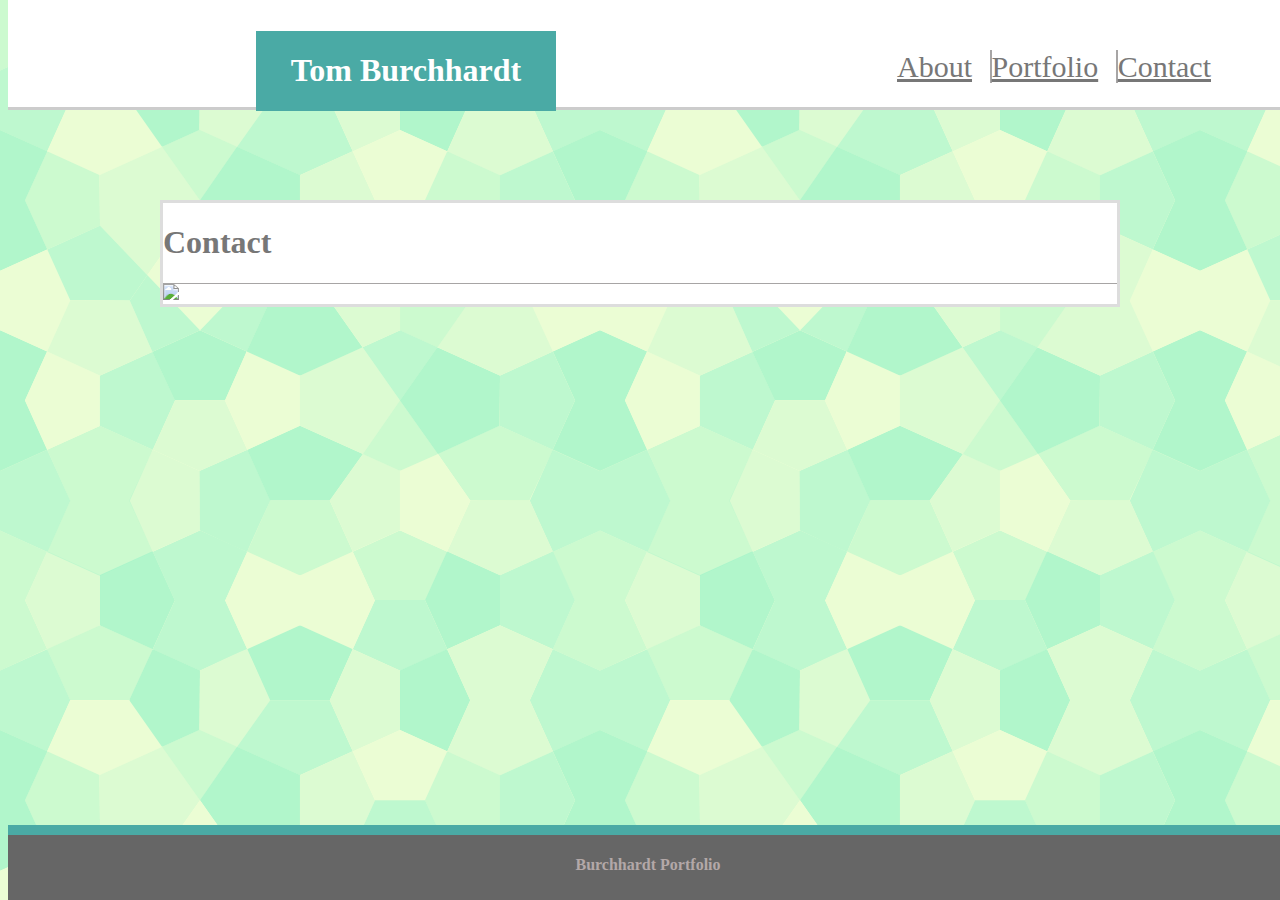
==== contact.html @ 774b5d78 "First Commit" ====
<!DOCTYPE html>
<html>
    <head>
        <title>Tom Burchhardt Portfolio</title>
        <link rel="stylesheet" type="text/css" href="assets/css/style.css">
    </head>
    <body class="clearfix">
        <div class= "header-full">
            <header class="header-1">
                <h1>Tom Burchhardt</h1>
            </header>    
            <section class="links">
                    <a id="index" href="index.html">About</a>
                    <a id="portfolio" href="portfolio.html">Portfolio</a>
                    <a id="contact" href="contact.html">Contact</a>
            </section>      
        </div>
            
            <section class="section-1">
                    
                <div>
                    <h1>Contact</h1>

                </div>

                <div>
                    <section class="section-2">
                        <img src= "http://via.placeholder.com/200x200">
                
                    </section>
            </section>       
                
            </div>
        <div>
            <footer class="footer-1">
                <h4>Burchhardt Portfolio</h4>
            </footer>
        </div>
    </body>

</html>
---- assets/css/style.css ----
* {
    box-sizing: border-box;
    
}

body{
    background-image: url("../images/background.png");
    /* overflow: auto; */
     
}
.clearfix::after {
    content: "";
    display: block;
    clear: both;
}
.header-full{
    position: fixed;
    top:0;
    width: 100%;
    height: 110px;
    background: #ffffff;
    /* float: left; */
    /* padding: 30px; */
    border-bottom: #cccccc solid;
}
.header-1{
    position: fixed;
    top:31px;
    left: 20%;
    background: #4aaaa5;
    font-family: 'Georgia', Times, Times New Roman, serif;
    /* padding: 20px 10px 3px 30px; */
    width: 300px;
    color: #ffffff;
    text-align: center;
    
   
}
.section-1{
    background: #ffffff;
    width: 960px;
    font:'Arial', 'Helvetica Neue', Helvetica, sans-serif;
    margin: 200px auto;
    border: #dddddd solid;
    color: #777777;
   

}

.section-2{
    border-top: 1px solid #a7a5a5;
    
}
.links{
    position: fixed;
    top:50px;
    right:5%;
    background: #ffffff;
    font-family: 'Georgia', Times, Times New Roman, serif;
    font-size: 30px;
   
}
#contact,
#portfolio,
#index{
    margin: 5px;
    width: 100px;
    height:60px;
    color: #777777;
}
#contact{
    border-left: 2px solid #a7a5a5;
}
#portfolio{
    border-left: 2px solid #a7a5a5;
  
}
#index{

}
.footer-1{
    position: fixed;
    float: left;
    bottom:0;
    width: 100%;
    height: 75px;
    background: #666666;
    text-align: center;
    color: #b3a8a8;
    border-top: #4aaaa5 10px solid;
}
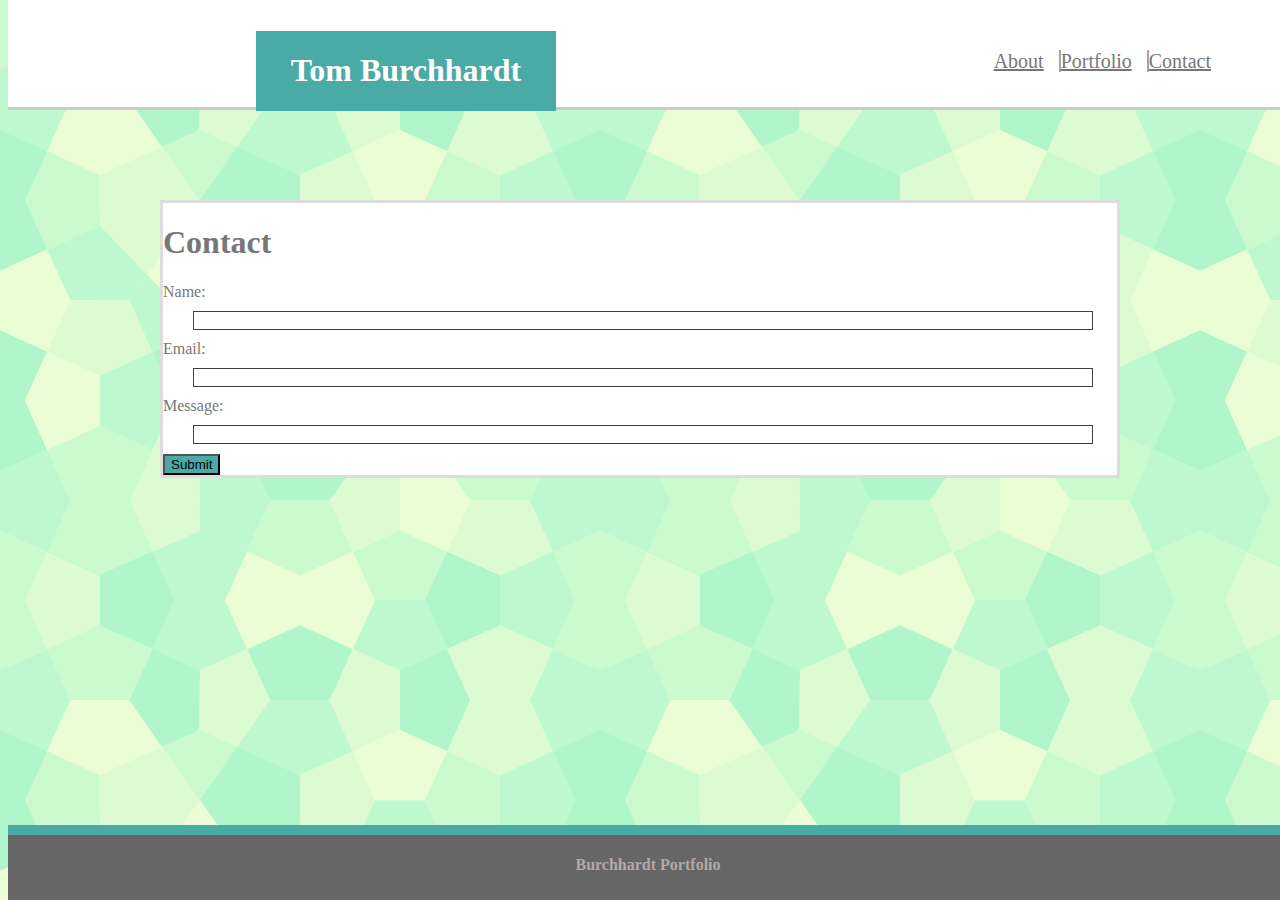
==== commit 0837a124: "third commit" ====
--- a/contact.html
+++ b/contact.html
@@ -24,10 +24,20 @@
                 </div>
 
                 <div>
-                    <section class="section-2">
-                        <img src= "http://via.placeholder.com/200x200">
-                
-                    </section>
+                    <container>
+                            <form action="mailto:someone@example.com" method="post" enctype="text/plain">
+                                Name:<br>
+                                    <input class= "name" type="text" name="Name"><br>
+                                Email:<br>
+                                    <input class= "email" type="text" name="Email"><br>
+                                Message:<br>
+                                    <input class= "message"type="text" name="Message"><br>
+                                    <input class= "submit" type="submit" name="Submit">
+                                    
+
+                                    <!-- Having a difficult time understanding how to make the form functional -->
+                            </form>
+                    </container>
             </section>       
                 
             </div>
--- a/assets/css/style.css
+++ b/assets/css/style.css
@@ -51,13 +51,26 @@
     border-top: 1px solid #a7a5a5;
     
 }
+/* for portfolio images */
+.row::after {
+    content: "";
+    clear: both;
+    display: table
+}
+.column{
+    float: left;
+    width: 33.33%;
+    padding: 40px;
+}
+/* -------------- */
+
 .links{
     position: fixed;
     top:50px;
     right:5%;
     background: #ffffff;
     font-family: 'Georgia', Times, Times New Roman, serif;
-    font-size: 30px;
+    font-size: 20px;
    
 }
 #contact,
@@ -67,6 +80,7 @@
     width: 100px;
     height:60px;
     color: #777777;
+    /* text-align: center; */
 }
 #contact{
     border-left: 2px solid #a7a5a5;
@@ -88,4 +102,21 @@
     text-align: center;
     color: #b3a8a8;
     border-top: #4aaaa5 10px solid;
-}+}
+
+/* for contact page */
+.name,
+.email,
+.message{
+    width: 900px;
+    margin: 10px 30px;
+    border: #463f3f solid 1px;
+    color: #777777;
+}
+.message{
+    /* height:250px; */
+}
+.submit{
+    background: #4aaaa5;
+}
+/* ----------- */
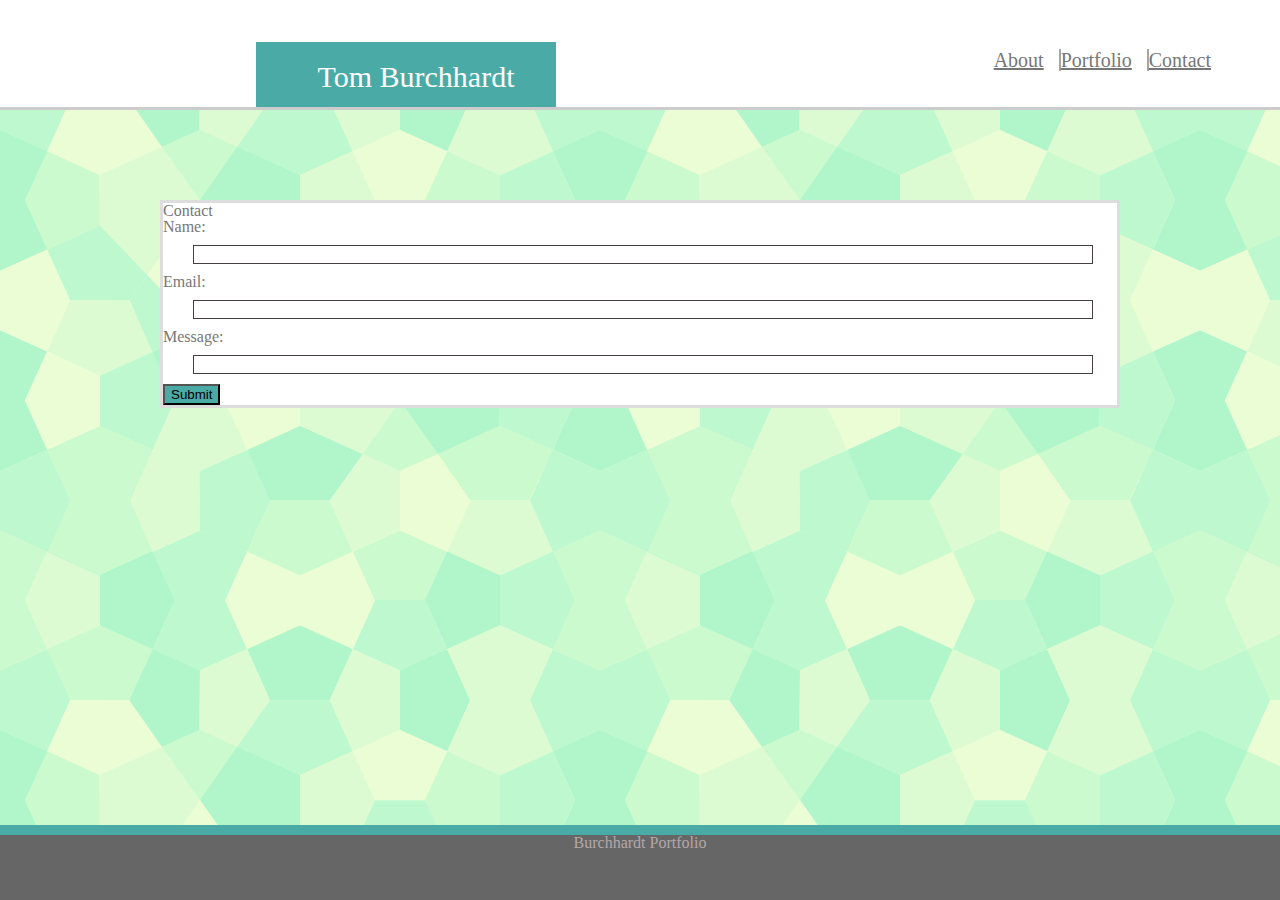
==== commit 4be28fee: "Forth commit" ====
--- a/contact.html
+++ b/contact.html
@@ -3,6 +3,7 @@
     <head>
         <title>Tom Burchhardt Portfolio</title>
         <link rel="stylesheet" type="text/css" href="assets/css/style.css">
+        <link rel="stylesheet" type="text/css" href="assets/css/reset.css">
     </head>
     <body class="clearfix">
         <div class= "header-full">
--- a/assets/css/style.css
+++ b/assets/css/style.css
@@ -25,11 +25,12 @@
 }
 .header-1{
     position: fixed;
-    top:31px;
+    top:42px;
     left: 20%;
     background: #4aaaa5;
     font-family: 'Georgia', Times, Times New Roman, serif;
-    /* padding: 20px 10px 3px 30px; */
+    font-size: 30px;
+    padding: 20px 10px 15px 30px;
     width: 300px;
     color: #ffffff;
     text-align: center;
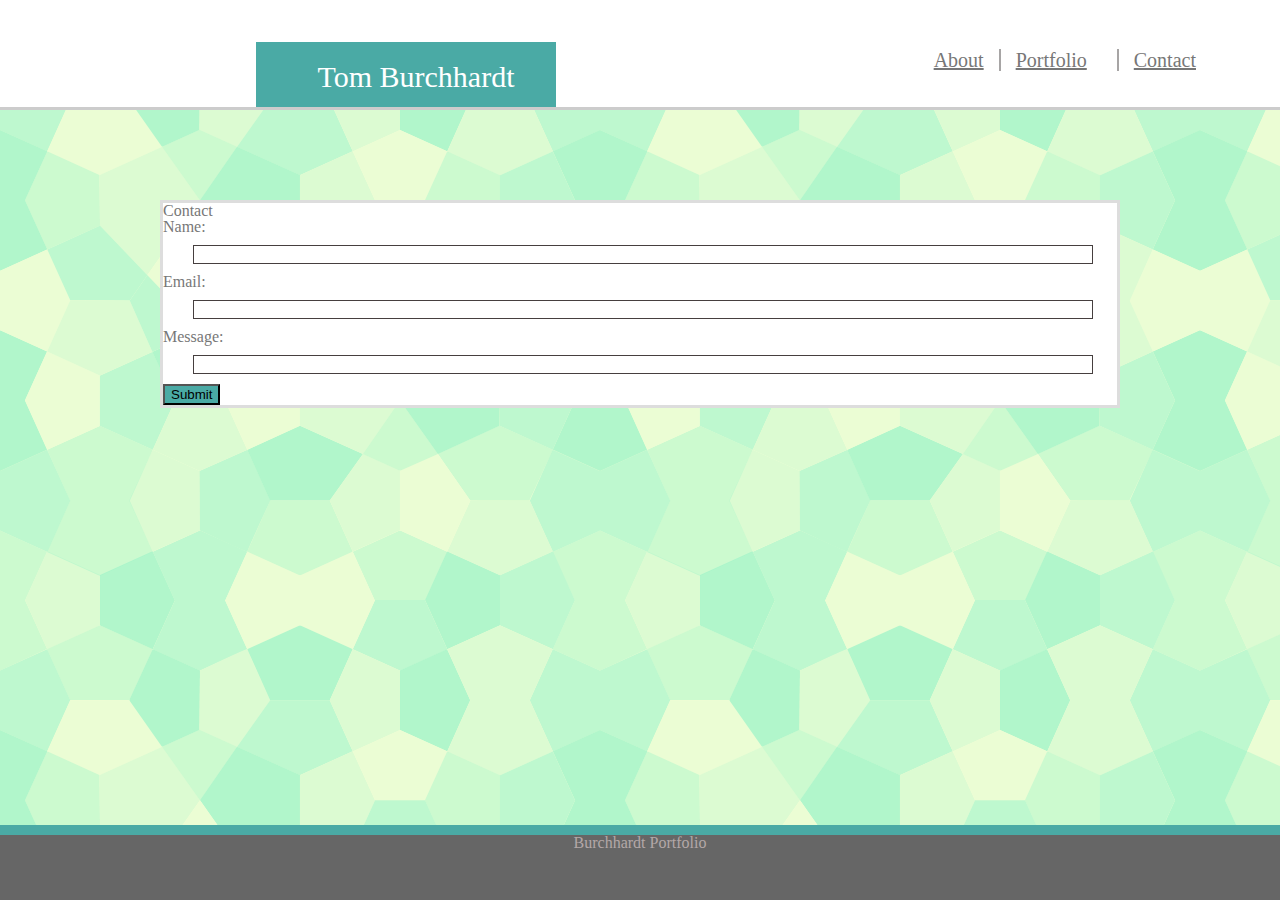
==== commit 4451fc4a: "adjustments" ====
--- a/contact.html
+++ b/contact.html
@@ -2,6 +2,7 @@
 <html>
     <head>
         <title>Tom Burchhardt Portfolio</title>
+        <!-- <link rel="stylesheet" type="text/css" href="assets/css/reset.css"> -->
         <link rel="stylesheet" type="text/css" href="assets/css/style.css">
         <link rel="stylesheet" type="text/css" href="assets/css/reset.css">
     </head>
--- a/assets/css/style.css
+++ b/assets/css/style.css
@@ -81,13 +81,17 @@
     width: 100px;
     height:60px;
     color: #777777;
+    /* padding: 0px 15px; */
     /* text-align: center; */
 }
 #contact{
     border-left: 2px solid #a7a5a5;
+    padding: 0px 15px;
+
 }
 #portfolio{
     border-left: 2px solid #a7a5a5;
+    padding: 0px 15px;
   
 }
 #index{
